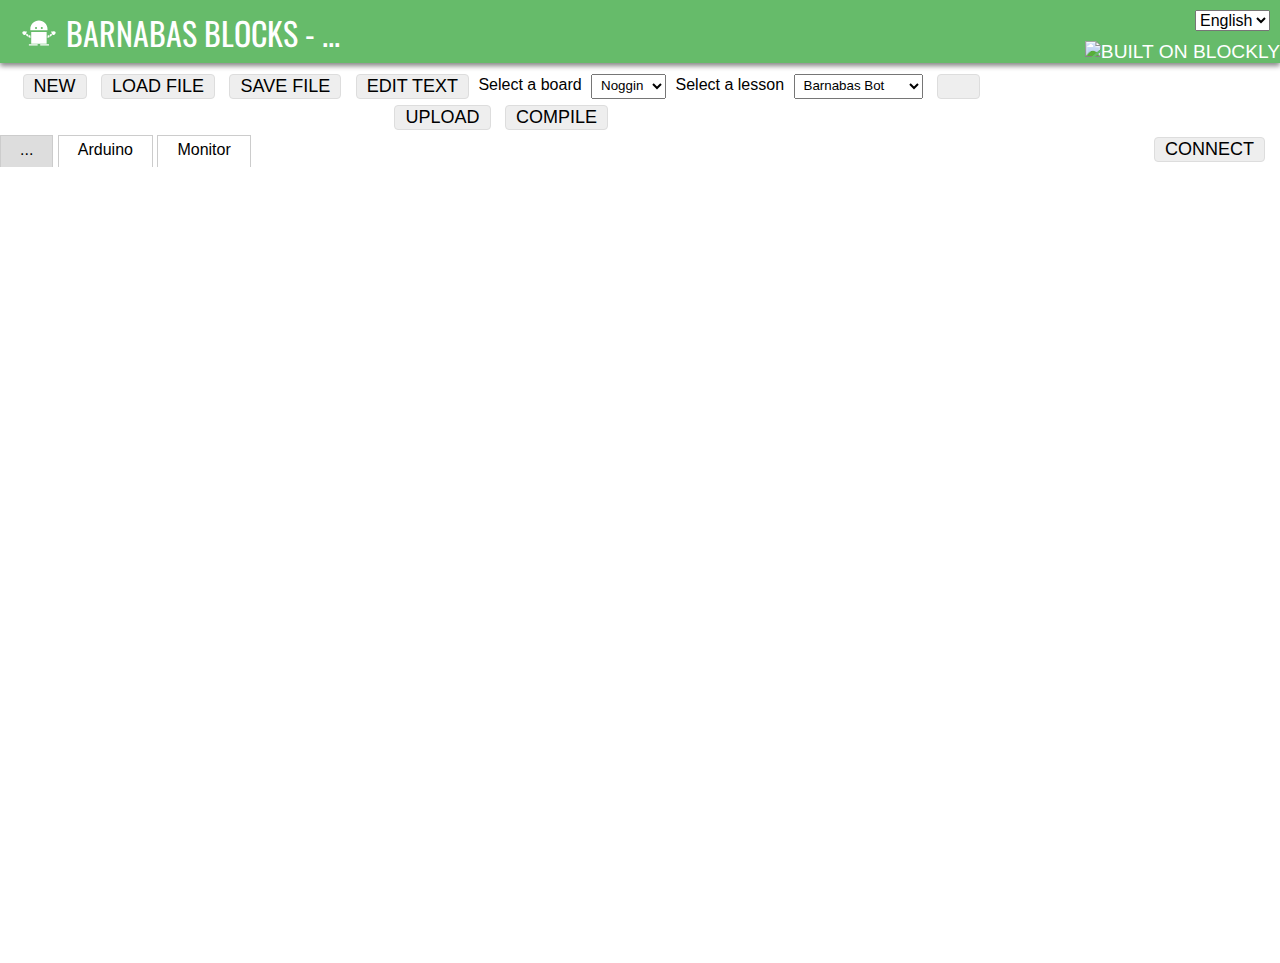
==== index.html @ 501d4a7e "change defaults to 1" ====
<!DOCTYPE html>
<html>
<head>
  <meta charset="utf-8">
  <meta name="viewport" content="width=device-width, initial-scale=1.0">
  <meta name="google" value="notranslate">
  <title>Barnabas Blocks</title>
  <link href="https://fonts.googleapis.com/icon?family=Material+Icons" rel="stylesheet">
  <link href="https://fonts.googleapis.com/css2?family=Oswald&display=swap" rel="stylesheet">
  <link rel="stylesheet" href="./css/style.css">
  <!-- <script src="/storage.js"></script> -->
  <script src="./js/blockly_compressed.js"></script>
  <script src="./js/blocks_compressed.js"></script>
  <script src="./js/arduino_compressed.js"></script>
  <script src="./blocks/custom/arduino.js"></script>
  <link rel='icon' href='./favicon.ico' type='image/x-icon'/ >
</head>
<body>
  
  <table width="100%" height="100%">
    <tr id="titleRow">
      <td class="pageTitle">
        <img style="top: 6px; position: relative;" src="./images/barney.svg" alt="bbot" width="40px">
        Barnabas&rlm; Blocks - 
        <span id="title">...</span>
      </td>
      <td class="farSide">
        <select id="languageMenu" class="dropdown"></select>
        <img src="./images/logo_built_on_knockout.svg" alt="built on blockly" height="36"/>
      </td>
    </tr>
    <tr id="buttonRow">
      <td>
        <button id="newButton" class="" title="new">
          NEW
        </button>
        <button id="loadButton" class="" title="load">
          LOAD FILE
        </button>
        <input type="file" id="load" style="display: none;">
        <button id="saveButton" class="" title="save">
          SAVE FILE
        </button>
        <button id="editButton" class="" title="edit">
          EDIT TEXT
        </button>
        <span>
          <label for="boardSelect"> Select a board</label>
          <select id="boardSelect" class="">
            <option value="nano">Noggin</option>
            <option value="uno">Uno</option>
          </select>
        </span>
        <span>
          <label for="lessonSelect"> Select a lesson</label>
          <select id="lessonSelect" class="">
            <option value="bot">Barnabas Bot</option>
            <option value="racer">Barnabas Racer</option>
          </select>
        </span>
        <!-- <button id="trashButton" class="notext" title="...">
          <img src='../../media/1x1.gif' class="trash icon21">
        </button> -->
        <button id="linkButton" class="notext" title="...">
          <img src='../../media/1x1.gif' class="link icon21">
        </button>
        <button id="runButton" class="" title="...">
          UPLOAD
          <!-- <img src='../../media/1x1.gif' class="run icon21"> -->
        </button>
        <button id="compileButton" class="" title="...">
          COMPILE
          <!-- <img src='../../media/1x1.gif' class="run icon21"> -->
        </button>
      </td>
      <td class="farSide">

      </td>
    </tr>
    <tr>
      <td colspan=2>
        <table width="100%">
          <tr id="tabRow" height="1em">
            <td id="tab_blocks" class="tabon">...</td>
            <td class="tabmin tab_collapse">&nbsp;</td>
            <td id="tab_arduino" class="taboff tab_collapse">Arduino</td>
            <td class="tabmin tab_collapse">&nbsp;</td>
            <td id="tab_monitor" class="taboff tab_collapse">Monitor</td>
            <td class="tabmin tab_collapse">&nbsp;</td>
            <td id="tab_xml" class="taboff tab_collapse" style="display: none;">XML</td>
            <td class="tabmin">&nbsp;</td>
            <td id="tab_code" class="taboff">
              <select id="code_menu"></select>
            </td>
            <td class="tabmax">
              <button id="monitorButton" class="" title="Click to Connect the SERIAL MONITOR">
                CONNECT
              </button>
              <!-- <button id="trashButton" class="notext" title="...">
                <img src='../../media/1x1.gif' class="trash icon21">
              </button>
              <button id="linkButton" class="notext" title="...">
                <img src='../../media/1x1.gif' class="link icon21">
              </button>
              <button id="runButton" class="notext primary" title="...">
                <img src='../../media/1x1.gif' class="run icon21">
              </button> -->
            </td>
          </tr>
        </table>
      </td>
    </tr>
    <tr>
      <td height="99%" colspan=2 id="content_area">
      </td>
    </tr>
  </table>
  <div id="content_blocks" class="content"></div>
  <textarea id="content_arduino" class="content prettyprint lang-cpp"></textarea>
  <textarea id="content_xml" class="content" wrap="off"></textarea>
  <pre id="content_monitor" class="content prettyprint lang-cpp"></pre>


  <xml xmlns="https://developers.google.com/blockly/xml" id="racer_toolbox" style="display: none">
    <category id="racer_controls" name="Controls" categorystyle="controls" >
      <block type="controls_setup" class="racer"></block>
      <block type="controls_wait">
        <value name="DELAY_TIME">
          <block type="math_number">
            <field name="NUM">1</field>
          </block>
        </value>
      </block>
      <block type="controls_repeat_times">
        <value name="TIMES">
          <block type="math_number">
            <field name="NUM">5</field>
          </block>
        </value>
      </block>
      <block type="controls_delay" class="racer">
        <value name="DELAY_TIME">
          <block type="math_number">
            <field name="NUM">1000</field>
          </block>
        </value>
      </block>
      <block type="controls_if" colour="60"></block>
      <block type="controls_if">
        <mutation else="1"></mutation>
      </block>
      <block type="controls_if">
        <mutation elseif="1" else="1"></mutation>
      </block>
      <block type="controls_whileUntil" class="racer"></block>
      <block type="controls_flow_statements" class="racer"></block>
      <category name="Subroutines" colour="70" custom="PROCEDURE" class="racer"></category>
    </category>
    <category id="racer_test" name="Tests" categorystyle="tests" class="racer">
      <block type="logic_compare"></block>
      <block type="logic_operation"></block>
      <block type="logic_negate"></block>
      <block type="logic_boolean"></block>
      <block type="logic_null"></block>
      <block type="logic_ternary"></block>
    </category>
    <category name="Math Operators" categorystyle="math" class="racer">
      <block type="math_arithmetic">
        <value name="A">
          <block type="math_number">
            <field name="NUM">1</field>
          </block>
        </value>
        <value name="B">
          <block type="math_number">
            <field name="NUM">1</field>
          </block>
        </value>
      </block>
      <block type="math_single">
        <value name="NUM">
          <block type="math_number">
            <field name="NUM">9</field>
          </block>
        </value>
      </block>
      <block type="math_trig">
        <value name="NUM">
          <block type="math_number">
            <field name="NUM">45</field>
          </block>
        </value>
      </block>
      <!-- <block type="math_number_property" class="hide">
        <value name="NUMBER_TO_CHECK">
          <block type="math_number">
            <field name="NUM">0</field>
          </block>
        </value>
      </block> -->
      <!-- <block type="math_round">
        <value name="NUM">
          <block type="math_number">
            <field name="NUM">3.1</field>
          </block>
        </value>
      </block> -->
      <block type="math_modulo">
        <value name="DIVIDEND">
          <block type="math_number">
            <field name="NUM">64</field>
          </block>
        </value>
        <value name="DIVISOR">
          <block type="math_number">
            <field name="NUM">10</field>
          </block>
        </value>
      </block>
      <block type="math_constrain">
        <value name="VALUE">
          <block type="math_number">
            <field name="NUM">50</field>
          </block>
        </value>
        <value name="LOW">
          <block type="math_number">
            <field name="NUM">1</field>
          </block>
        </value>
        <value name="HIGH">
          <block type="math_number">
            <field name="NUM">100</field>
          </block>
        </value>
      </block>
      <block type="math_random_int">
        <value name="FROM">
          <block type="math_number">
            <field name="NUM">1</field>
          </block>
        </value>
        <value name="TO">
          <block type="math_number">
            <field name="NUM">100</field>
          </block>
        </value>
      </block>
      <block type="math_random_float"></block>
    </category>
    <category name="%{BKY_CATVARIABLES}" colour="%{BKY_VARIABLES_HUE}" custom="VARIABLE" class="racer"></category>
    <category name="Constants" categorystyle="constants" class="racer">
      <block type="math_number">
        <field name="NUM">123</field>
      </block>
      <block type="math_constant"></block>
      <block type="boolean_onoff"></block>
      <block type="boolean_hilo"></block>
      <block type="logic_boolean"></block>
      <block type="text"></block>
    </category>
    <category name="Communication"  categorystyle="comm">
      <block type="serial_println">
        <value name="CONTENT">
          <block type="text"></block>
        </value>
      </block>
      <block type="text"></block>
    </category>
    <category name="Lights" categorystyle="lights">
      <block type="lights_led">
        <value name="PIN">
          <block type="math_number">
            <field name="NUM">1</field>
          </block>
        </value>
        <value name="STATUS">
          <block type="boolean_onoff"></block>
        </value>
      </block>
    </category>
    <category name="Sounds" categorystyle="sounds">
      <block type="sounds_tone">
        <value name="PIN">
          <block type="math_number">
            <field name="NUM">1</field>
          </block>
        </value>
        <value name="FREQ">
          <block type="math_number">
            <field name="NUM">440</field>
          </block>
        </value>
      </block>
      <block type="sounds_noTone">
        <value name="PIN">
          <block type="math_number">
            <field name="NUM">1</field>
          </block>
        </value>
      </block>
    </category>
    <category name="Motors" categorystyle="motors" >
      <block type="motors_servo">
        <value name="PIN">
          <block type="math_number">
            <field name="NUM">1</field>
          </block>
        </value>
        <value name="DEGREE">
          <block type="math_number">
            <field name="NUM">180</field>
          </block>
        </value>
      </block>
      <block type="motors_dc">
        <value name="PIN">
          <block type="math_number">
            <field name="NUM">0</field>
          </block>
        </value>
        <value name="VALUE">
          <block type="math_number">
            <field name="NUM">255</field>
          </block>
        </value>
      </block>
    </category>
    <category name="Sensors" categorystyle="sensors" class="racer ">
      <block type="logic_compare" inputsInline="false">
        <value name="A">
          <block type="boolean_button"></block>
        </value>
        <value name="B">
          <block type="boolean_pressed"></block>
        </value>
      </block>
      <block type="sensors_sonic">
        <value name="ECHO">
          <block type="math_number">
            <field name="NUM">0</field>
          </block>
        </value>
        <value name="TRIGGER">
          <block type="math_number">
            <field name="NUM">1</field>
          </block>
        </value>
      </block>
    </category>
  </xml>

  <xml xmlns="https://developers.google.com/blockly/xml" id="bot_toolbox"   style="display: none">
    <category id="bot_controls" name="Control" categorystyle="controls" >
      <block type="controls_loop"></block>
      <block type="controls_wait">
        <value name="DELAY_TIME">
          <block type="math_number">
            <field name="NUM">1</field>
          </block>
        </value>
      </block>
      <block type="controls_repeat_times">
        <value name="TIMES">
          <block type="math_number">
            <field name="NUM">5</field>
          </block>
        </value>
      </block>
        <value name="DELAY_TIME">
          <block type="math_number">
            <field name="NUM">1000</field>
          </block>
        </value>
      </block>
    </category>
    <category id="bot_lights" name="Lights" categorystyle="lights">
      <block type="lights_led">
        <value name="PIN">
          <block type="math_number">
            <field name="NUM">1</field>
          </block>
        </value>
        <value name="STATUS">
          <block type="boolean_onoff"></block>
        </value>
      </block>
    </category>
    <category name="Sounds" categorystyle="sounds">
      <block type="sounds_tone">
        <value name="PIN">
          <block type="math_number">
            <field name="NUM">1</field>
          </block>
        </value>
        <value name="FREQ">
          <block type="math_number">
            <field name="NUM">440</field>
          </block>
        </value>
      </block>
      <block type="sounds_noTone">
        <value name="PIN">
          <block type="math_number">
            <field name="NUM">1</field>
          </block>
        </value>
      </block>
    </category>
    <category name="Motors" categorystyle="motors" >
      <block type="motors_servo">
        <value name="PIN">
          <block type="math_number">
            <field name="NUM">6</field>
          </block>
        </value>
        <value name="DEGREE">
          <block type="math_number">
            <field name="NUM">180</field>
          </block>
        </value>
      </block>
    </category>
  </xml>

  <div id="notSupported" class="modal">
    <div class="modal-content">
      <div class="modal-header">
        <span class="close" onclick='Code.close("notSupported")'>&times;</span>
        <h2>Can not access your <span id="board">...</span></h2>
      </div>
      <div class="modal-body">
        Sorry, <b>Web Serial</b> is not flagged "supported" in this browser, make sure you're
        running MS Edge or Chrome 78 or later and have enabled the
        <code style="white-space: nowrap;">#enable-experimental-web-platform-features</code> flag in
        <code>chrome://flags</code>
      </div>
      <div class="modal-footer" style="text-align: right;">
        <a href="http://" class="" target="_blank"
          rel="noopener noreferrer">How to enable Experimental
          Flags</a>
      </div>
    </div>
  </div>

  <div id="arduinoOutput" class="modal">
    <div class="modal-sheet">
      <div class="modal-body" id="response">
        ...
      </div>
      <div class="modal-footer">
        <span class="closeText" onclick='Code.close("arduinoOutput")'>Close</span>
      </div>
    </div>
  </div>
  
  <script src="./js/avrgirl-arduino.global.js"></script>
  <script src="./js/FileSaver.min.js"></script>
  <script src="./js/file_handling.js"></script>
  <script src="./js/usb_serial.js"></script>
  <script src="./js/code.js"></script>
</body>
</html>
---- css/style.css ----
html, body {
  height: 100%;
}

body {
  background-color: #fff;
  font-family: sans-serif;
  margin: 0;
  overflow: hidden;
}

.farSide {
  text-align: right;
}

html[dir="RTL"] .farSide {
  text-align: left;
}

/* Buttons */
button {
  margin: 5px;
  padding: 10px;
  border-radius: 4px;
  border: 1px solid #ddd;
  font-size: large;
  
  background-color: #eee;
  color: #000;
}
button.primary {
  border: 1px solid #dd4b39;
  background-color: #dd4b39;
  color: #fff;
}
button.ready {
  border: 1px solid #39dd54;
  background-color: #39dd54;
  color: #fff;
}
button.primary>img {
  opacity: 1;
}
button>img {
  opacity: 0.6;
  vertical-align: text-bottom;
}
button:hover>img {
  opacity: 1;
}
button:active {
  border: 1px solid #888 !important;
}
button:hover {
  box-shadow: 2px 2px 5px #888;
}
button.disabled:hover>img {
  opacity: 0.6;
}
button.disabled {
  display: none;
}
button.notext {
  font-size: 10%;
}

h1 {
  font-weight: normal;
  font-size: 140%;
  margin-left: 5px;
  margin-right: 5px;
}

/* Tabs */
#tabRow>td {
  border: 1px solid #ccc;
  border-bottom: none;
}
td.tabon {
  border-bottom-color: #ddd !important;
  background-color: #ddd;
  padding: 5px 19px;
}
td.taboff {
  cursor: pointer;
  padding: 5px 19px;
}
td.taboff:hover {
  background-color: #eee;
}
td.tabmin {
  border-top-style: none !important;
  border-left-style: none !important;
  border-right-style: none !important;
}
td.tabmax {
  border-top-style: none !important;
  border-left-style: none !important;
  border-right-style: none !important;
  width: 99%;
  padding-left: 10px;
  padding-right: 10px;
  text-align: right;
}
html[dir=rtl] td.tabmax {
  text-align: left;
}
#tab_code {
  display: none;
}

table {
  border-collapse: collapse;
  margin: 0;
  padding: 0;
  border: none;
}
td {
  padding: 0;
  vertical-align: top;
}
#buttonRow td {
  text-align: center;
  padding-top: 10px;
}

#titleRow td {
  font-size: larger;
  font-family: 'Franklin Gothic Medium', 'Arial Narrow', Arial, sans-serif;
  text-transform: uppercase;
  padding-left: 19px;
  vertical-align: middle;
}

#titleRow td.pageTitle {
  font-size: 2rem;
  font-family: 'Oswald', sans-serif;
}

#titleRow {
  color: #fff;
  background-color: #66BB6A;
  box-shadow: 0px 3px 5px #888;
}
.content {
  visibility: hidden;
  margin: 0;
  padding: 1ex;
  position: absolute;
  direction: ltr;
}
pre.content {
  border: 1px solid #ccc;
  overflow: scroll;
}
#content_blocks {
  padding: 0;
}
.blocklySvg {
  border-top: none !important;
}
#content_xml {
  resize: none;
  outline: none;
  border: 1px solid #ccc;
  font-family: monospace;
  overflow: scroll;
}
.dropdown {
  vertical-align: top;
  margin-left: 15px;
  margin-right: 15px;
  margin-top: 15px;
}

/* Buttons */
button {
  padding: 1px 10px;
  margin: 1px 5px 5px ;
  vertical-align: top;
}

span select {
  padding: 2px 5px 4px;
  margin: 1px 5px 5px ;
  vertical-align: baseline ;
}

.farSide select {
  font-size: smaller;
  margin: 10px;
  /* vertical-align: text-bottom; */
}

/* Sprited icons. */
.icon21 {
  height: 21px;
  width: 21px;
  background-image: url(../icons.png);
}
.trash {
  background-position: 0px 0px;
}
.link {
  background-position: -21px 0px;
}
.run {
  background-position: -42px 0px;
}

@media (max-width: 710px) {
  .tab_collapse {
    display: none;
  }
  #tab_code {
    display: table-cell;
  }
}

.color {
  color: hsla(hue, saturation, lightness, alpha);
  color: #83019d;
}

.hide {
  display: none;
}

.blocklyTreeSelected .blocklyTreeLabel {
  text-shadow: 1px 1px 3px black;
}

.modal {
  display: none; /* Hidden by default */
  position: fixed; /* Stay in place */
  z-index: 9999999999; /* Sit on top */
  padding-top: 100px; /* Location of the box */
  left: 0;
  top: 0;
  width: 100%; /* Full width */
  height: 100%; /* Full height */
  overflow: auto; /* Enable scroll if needed */
  background-color: rgb(0,0,0); /* Fallback color */
  background-color: rgba(0,0,0,0.4); /* Black w/ opacity */
}

/* Modal Content */
.modal-content {
  position: relative;
  background-color: #fefefe;
  margin: auto;
  padding: 0;
  border: 1px solid #888;
  width: 80%;
  box-shadow: 0 4px 8px 0 rgba(0,0,0,0.2),0 6px 20px 0 rgba(0,0,0,0.19);
  -webkit-animation-name: animatetop;
  -webkit-animation-duration: 0.4s;
  animation-name: animatetop;
  animation-duration: 0.4s
}

.modal-sheet {
  position: fixed;
  z-index: 99999999999;
  bottom: 0;
  background-color: #fefefe;
  width: 100%;
  -webkit-animation-name: slideIn;
  -webkit-animation-duration: 0.4s;
  animation-name: slideIn;
  animation-duration: 0.4s
}
.modal-sheet .modal-body {
  text-align: left;
  width: 100%;
}

.closeT {
  color: white;
  float: right;
  font-size: 28px;
  font-weight: bold;
}

.closeText:hover,
.closeText:focus {
  color: #000;
  text-decoration: none;
  cursor: pointer;
}


/* Add Animation */
@-webkit-keyframes animatetop {
  from {top:-300px; opacity:0} 
  to {top:0; opacity:1}
}

@keyframes animatetop {
  from {top:-300px; opacity:0}
  to {top:0; opacity:1}
}


/* Add Animation */
@-webkit-keyframes slideIn {
  from {bottom: -300px; opacity: 0} 
  to {bottom: 0; opacity: 1}
}

@keyframes slideIn {
  from {bottom: -300px; opacity: 0}
  to {bottom: 0; opacity: 1}
}

/* The Close Button */
.close {
  color: white;
  float: right;
  font-size: 28px;
  font-weight: bold;
}

.close:hover,
.close:focus {
  color: #000;
  text-decoration: none;
  cursor: pointer;
}

.modal-header {
  padding: 1px 16px 1px 32px;
  background-color: #5cb85c;
  color: white;
  text-transform: uppercase;  
}

.modal-body {
  padding: 1em 2em;
  text-align: center;
}

.modal-footer {
  padding: 8px 16px;
  background-color: #5cb85c;
  color: white;
}

.modal-footer a {
  font-weight: bold;
  text-decoration: none;
  color: white;
  text-shadow:1px 1px 3px black;
}

.modal-footer a:hover {
  text-decoration: underline;
}


.clearfix::after {
  content: "";
  clear: both;
  display: table;
}
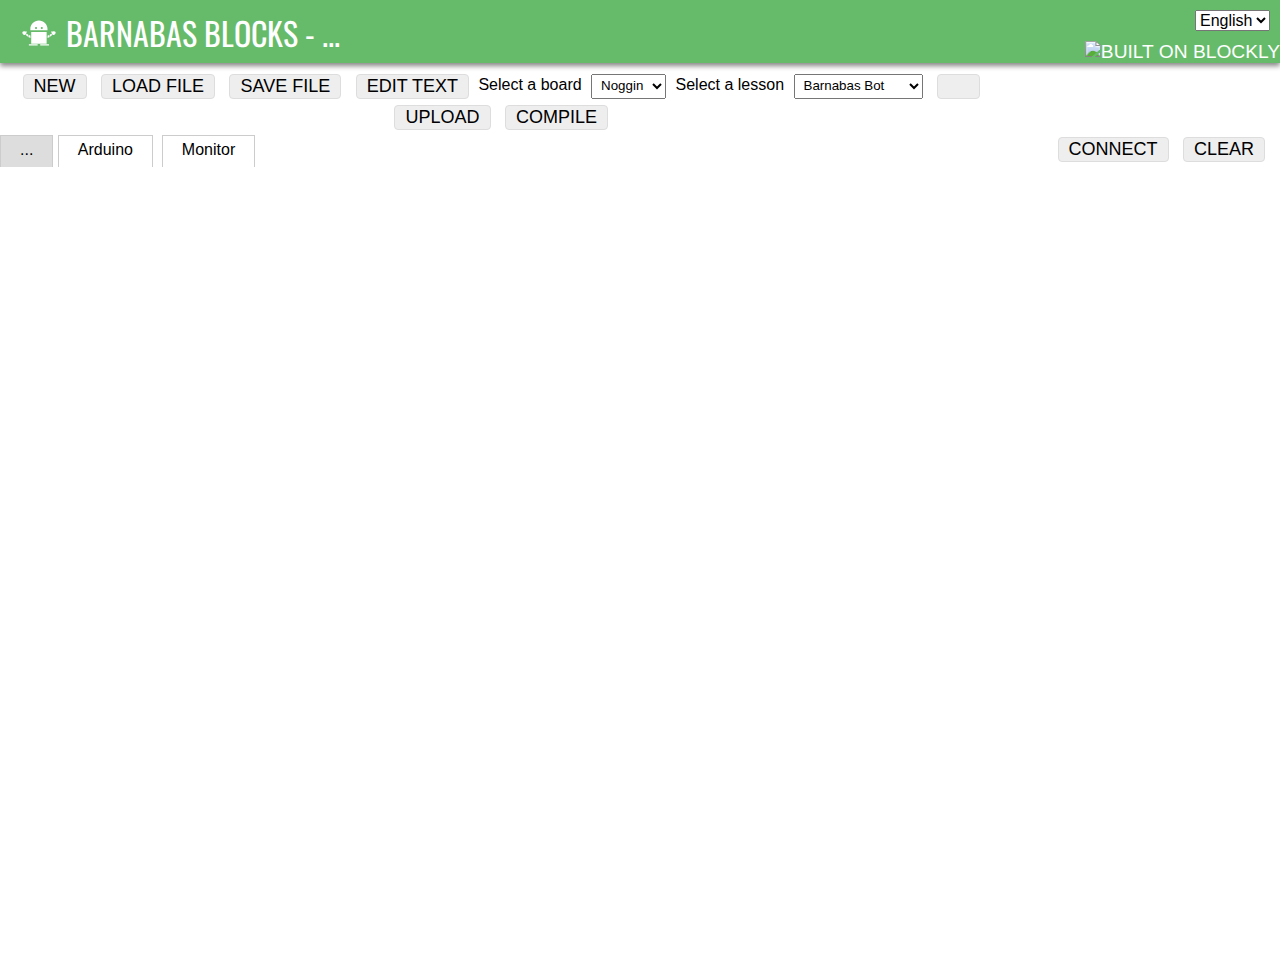
==== commit c381dcb0: "use tabs to connect monitor and add clear button" ====
--- a/index.html
+++ b/index.html
@@ -85,6 +85,8 @@
             <td class="tabmin tab_collapse">&nbsp;</td>
             <td id="tab_arduino" class="taboff tab_collapse">Arduino</td>
             <td class="tabmin tab_collapse">&nbsp;</td>
+            <td id="tab_editor" class="taboff tab_collapse" style="display: none;">Editor</td>
+            <td class="tabmin tab_collapse">&nbsp;</td>
             <td id="tab_monitor" class="taboff tab_collapse">Monitor</td>
             <td class="tabmin tab_collapse">&nbsp;</td>
             <td id="tab_xml" class="taboff tab_collapse" style="display: none;">XML</td>
@@ -95,6 +97,9 @@
             <td class="tabmax">
               <button id="monitorButton" class="" title="Click to Connect the SERIAL MONITOR">
                 CONNECT
+              </button>
+              <button id="clearMonitor" class="" title="Click to Clear the SERIAL MONITOR">
+                CLEAR
               </button>
               <!-- <button id="trashButton" class="notext" title="...">
                 <img src='../../media/1x1.gif' class="trash icon21">
@@ -116,9 +121,10 @@
     </tr>
   </table>
   <div id="content_blocks" class="content"></div>
-  <textarea id="content_arduino" class="content prettyprint lang-cpp"></textarea>
+  <textarea id="content_arduino" class="content" readonly></textarea>
   <textarea id="content_xml" class="content" wrap="off"></textarea>
   <pre id="content_monitor" class="content prettyprint lang-cpp"></pre>
+  <textarea id="content_editor" class="content" wrap="on"></textarea>
 
 
   <xml xmlns="https://developers.google.com/blockly/xml" id="racer_toolbox" style="display: none">
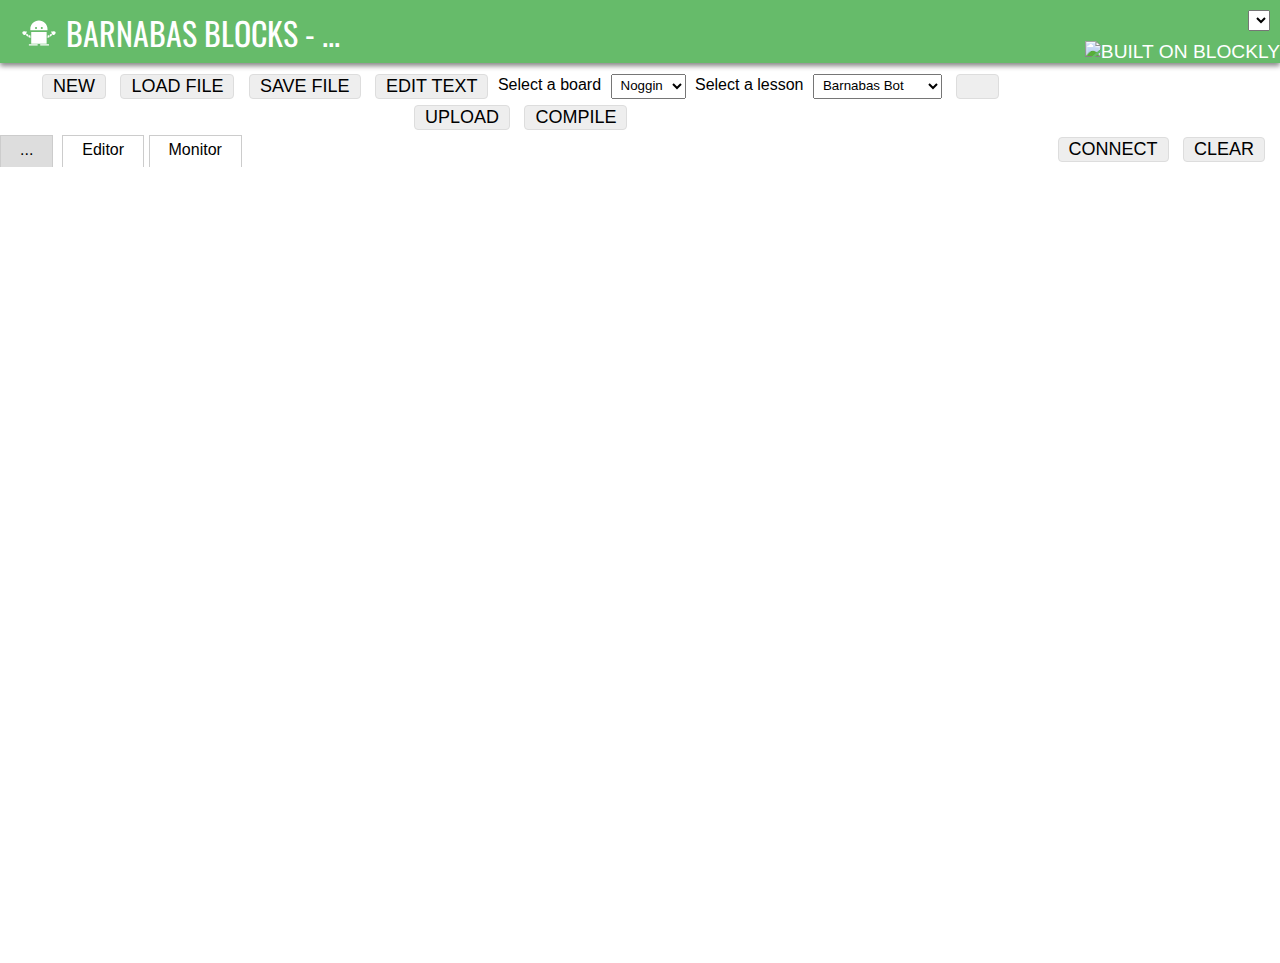
==== commit 7637e97b: "use ace editor instead of textarea" ====
--- a/index.html
+++ b/index.html
@@ -12,8 +12,10 @@
   <script src="./js/blockly_compressed.js"></script>
   <script src="./js/blocks_compressed.js"></script>
   <script src="./js/arduino_compressed.js"></script>
+  <script src="./js/typedVarModal.js"></script>
+  <!-- <script src="https://unpkg.com/@blockly/plugin-typed-variable-modal"></script> -->
   <script src="./blocks/custom/arduino.js"></script>
-  <link rel='icon' href='./favicon.ico' type='image/x-icon'/ >
+  <link rel='icon' href='favcon.ico' type='image/x-icon'>
 </head>
 <body>
   
@@ -83,9 +85,9 @@
           <tr id="tabRow" height="1em">
             <td id="tab_blocks" class="tabon">...</td>
             <td class="tabmin tab_collapse">&nbsp;</td>
-            <td id="tab_arduino" class="taboff tab_collapse">Arduino</td>
+            <td id="tab_arduino" class="taboff tab_collapse" style="display: none;">Arduino</td>
             <td class="tabmin tab_collapse">&nbsp;</td>
-            <td id="tab_editor" class="taboff tab_collapse" style="display: none;">Editor</td>
+            <td id="tab_editor" class="taboff tab_collapse">Editor</td>
             <td class="tabmin tab_collapse">&nbsp;</td>
             <td id="tab_monitor" class="taboff tab_collapse">Monitor</td>
             <td class="tabmin tab_collapse">&nbsp;</td>
@@ -124,7 +126,7 @@
   <textarea id="content_arduino" class="content" readonly></textarea>
   <textarea id="content_xml" class="content" wrap="off"></textarea>
   <pre id="content_monitor" class="content prettyprint lang-cpp"></pre>
-  <textarea id="content_editor" class="content" wrap="on"></textarea>
+  <div id="content_editor" class="content"></div>
 
 
   <xml xmlns="https://developers.google.com/blockly/xml" id="racer_toolbox" style="display: none">
@@ -211,18 +213,6 @@
           </block>
         </value>
       </block> -->
-      <block type="math_modulo">
-        <value name="DIVIDEND">
-          <block type="math_number">
-            <field name="NUM">64</field>
-          </block>
-        </value>
-        <value name="DIVISOR">
-          <block type="math_number">
-            <field name="NUM">10</field>
-          </block>
-        </value>
-      </block>
       <block type="math_constrain">
         <value name="VALUE">
           <block type="math_number">
@@ -252,9 +242,9 @@
           </block>
         </value>
       </block>
-      <block type="math_random_float"></block>
-    </category>
-    <category name="%{BKY_CATVARIABLES}" colour="%{BKY_VARIABLES_HUE}" custom="VARIABLE" class="racer"></category>
+      <block type="operators_map"></block>
+    </category>
+    <category name="%{BKY_CATVARIABLES}" colour="%{BKY_VARIABLES_HUE}" custom="CREATE_TYPED_VARIABLE" class="racer"></category>
     <category name="Constants" categorystyle="constants" class="racer">
       <block type="math_number">
         <field name="NUM">123</field>
@@ -464,6 +454,7 @@
   <script src="./js/FileSaver.min.js"></script>
   <script src="./js/file_handling.js"></script>
   <script src="./js/usb_serial.js"></script>
+  <script src="./js/ace-builds/src-min-noconflict/ace.js" type="text/javascript" charset="utf-8"></script>
   <script src="./js/code.js"></script>
 </body>
 </html>
--- a/css/style.css
+++ b/css/style.css
@@ -362,4 +362,8 @@
   content: "";
   clear: both;
   display: table;
+}
+
+#content_editor {
+  border-top: 1px solid black;
 }